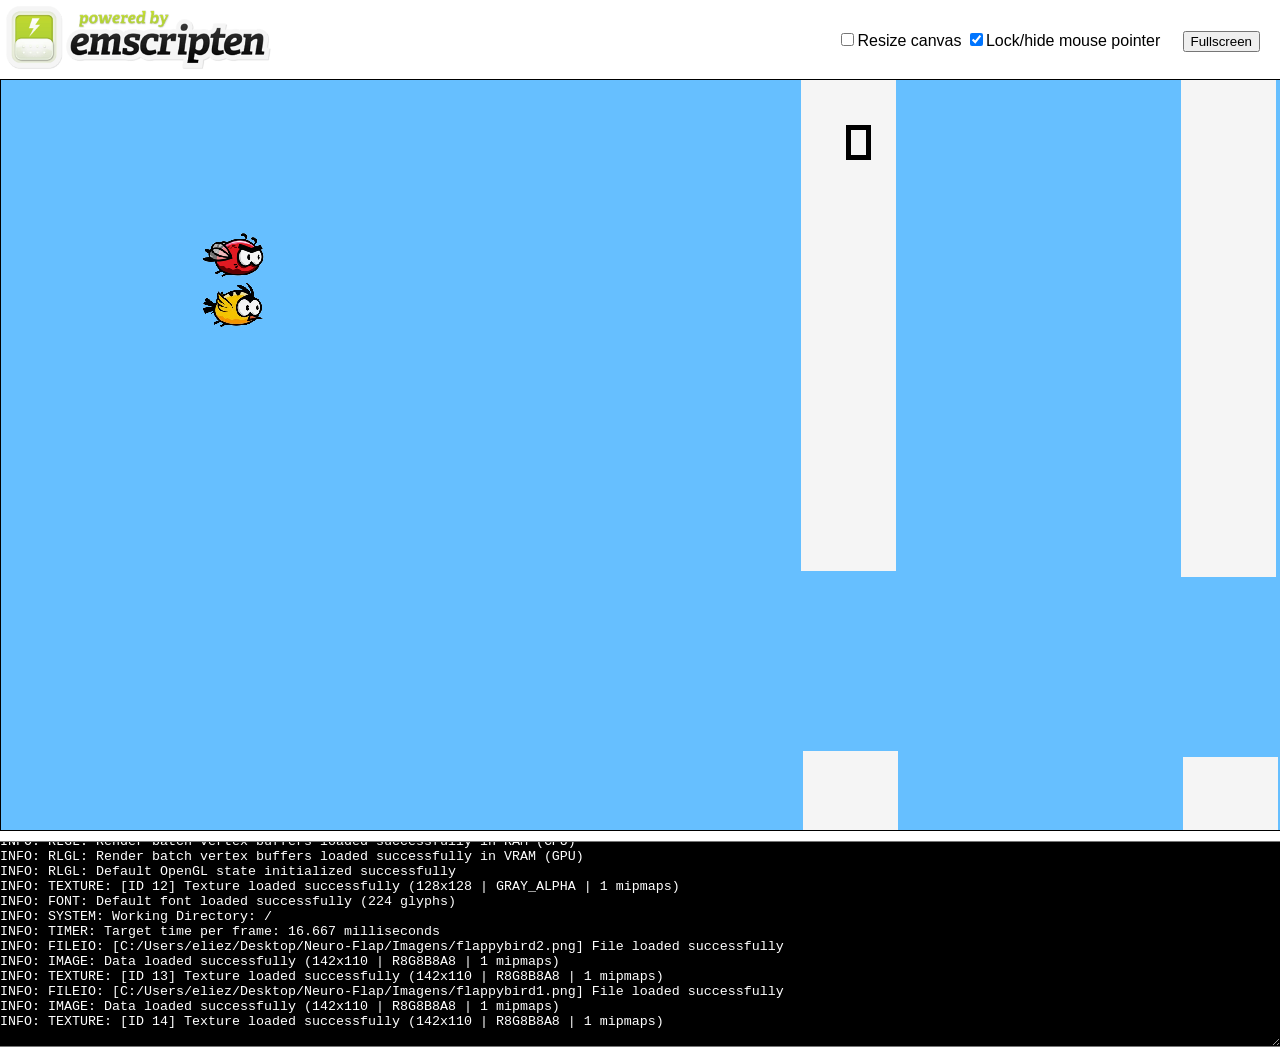
==== Game/WASM/index.html @ 5a8b25eb "main" ====
<!doctype html>
<html lang="en-us">
  <head>
    <meta charset="utf-8">
    <meta http-equiv="Content-Type" content="text/html; charset=utf-8">
    <title>Emscripten-Generated Code</title>
    <style>body {
  font-family: arial;
  margin: 0;
  padding: none;
}

.emscripten { padding-right: 0; margin-left: auto; margin-right: auto; display: block; }
div.emscripten { text-align: center; }
div.emscripten_border { border: 1px solid black; }
/* the canvas *must not* have any border or padding, or mouse coords will be wrong */
canvas.emscripten { border: 0px none; background-color: black; }

#emscripten_logo {
  display: inline-block;
  margin: 0;
  padding: 6px;
  width: 265px;
}

.spinner {
  height: 30px;
  width: 30px;
  margin: 0;
  margin-top: 20px;
  margin-left: 20px;
  display: inline-block;
  vertical-align: top;

  -webkit-animation: rotation .8s linear infinite;
  -moz-animation: rotation .8s linear infinite;
  -o-animation: rotation .8s linear infinite;
  animation: rotation 0.8s linear infinite;

  border-left: 5px solid rgb(235, 235, 235);
  border-right: 5px solid rgb(235, 235, 235);
  border-bottom: 5px solid rgb(235, 235, 235);
  border-top: 5px solid rgb(120, 120, 120);

  border-radius: 100%;
  background-color: rgb(189, 215, 46);
}

@-webkit-keyframes rotation {
  from {-webkit-transform: rotate(0deg);}
  to {-webkit-transform: rotate(360deg);}
}
@-moz-keyframes rotation {
  from {-moz-transform: rotate(0deg);}
  to {-moz-transform: rotate(360deg);}
}
@-o-keyframes rotation {
  from {-o-transform: rotate(0deg);}
  to {-o-transform: rotate(360deg);}
}
@keyframes rotation {
  from {transform: rotate(0deg);}
  to {transform: rotate(360deg);}
}

#status {
  display: inline-block;
  vertical-align: top;
  margin-top: 30px;
  margin-left: 20px;
  font-weight: bold;
  color: rgb(120, 120, 120);
}

#progress {
  height: 20px;
  width: 300px;
}

#controls {
  display: inline-block;
  float: right;
  vertical-align: top;
  margin-top: 30px;
  margin-right: 20px;
}

#output {
  width: 100%;
  height: 200px;
  margin: 0 auto;
  margin-top: 10px;
  border-left: 0px;
  border-right: 0px;
  padding-left: 0px;
  padding-right: 0px;
  display: block;
  background-color: black;
  color: white;
  font-family: 'Lucida Console', Monaco, monospace;
  outline: none;
}
</style>
  </head>
  <body>
    <a href="http://emscripten.org"><img id="emscripten_logo" src="[data-uri]"></a>

    <div class="spinner" id='spinner'></div>
    <div class="emscripten" id="status">Downloading...</div>

    <span id='controls'>
      <span><input type="checkbox" id="resize">Resize canvas</span>
      <span><input type="checkbox" id="pointerLock" checked>Lock/hide mouse pointer &nbsp;&nbsp;&nbsp;</span>
      <span><input type="button" value="Fullscreen" onclick="Module.requestFullscreen(document.getElementById('pointerLock').checked,
                                                                                document.getElementById('resize').checked)">
      </span>
    </span>

    <div class="emscripten">
      <progress value="0" max="100" id="progress" hidden=1></progress>
    </div>

    <div class="emscripten_border">
      <canvas class="emscripten" id="canvas" oncontextmenu="event.preventDefault()" tabindex=-1></canvas>
    </div>
    <textarea id="output" rows="8"></textarea>

    <script type='text/javascript'>
      var statusElement = document.getElementById('status');
      var progressElement = document.getElementById('progress');
      var spinnerElement = document.getElementById('spinner');
      var canvasElement = document.getElementById('canvas');
      var outputElement = document.getElementById('output');
      if (outputElement) outputElement.value = ''; // clear browser cache

      // As a default initial behavior, pop up an alert when webgl context is lost. To make your
      // application robust, you may want to override this behavior before shipping!
      // See http://www.khronos.org/registry/webgl/specs/latest/1.0/#5.15.2
      canvasElement.addEventListener('webglcontextlost', (e) => {
        alert('WebGL context lost. You will need to reload the page.');
        e.preventDefault();
      }, false);

      var setStatus = (text) => {
        if (!setStatus.last) setStatus.last = { time: Date.now(), text: '' };
        if (text === setStatus.last.text) return;
        var m = text.match(/([^(]+)\((\d+(\.\d+)?)\/(\d+)\)/);
        var now = Date.now();
        // if this is a progress update, skip it if too soon
        if (m && now - setStatus.last.time < 30) return;
        setStatus.last.time = now;
        setStatus.last.text = text;
        if (m) {
          text = m[1];
          progressElement.value = parseInt(m[2])*100;
          progressElement.max = parseInt(m[4])*100;
          progressElement.hidden = false;
          spinnerElement.hidden = false;
        } else {
          progressElement.value = null;
          progressElement.max = null;
          progressElement.hidden = true;
          if (!text) spinnerElement.style.display = 'none';
        }
        statusElement.innerHTML = text;
      };

      var Module = {
        print(...args) {
          console.log(...args);
          // These replacements are necessary if you render to raw HTML
          //text = text.replace(/&/g, "&amp;");
          //text = text.replace(/</g, "&lt;");
          //text = text.replace(/>/g, "&gt;");
          //text = text.replace('\n', '<br>', 'g');
          if (outputElement) {
            var text = args.join(' ');
            outputElement.value += text + "\n";
            outputElement.scrollTop = outputElement.scrollHeight; // focus on bottom
          }
        },
        canvas: canvasElement,
        setStatus: setStatus,
        totalDependencies: 0,
        monitorRunDependencies(left) {
          this.totalDependencies = Math.max(this.totalDependencies, left);
          setStatus(left ? 'Preparing... (' + (this.totalDependencies-left) + '/' + this.totalDependencies + ')' : 'All downloads complete.');
        }
      };
      setStatus('Downloading...');
      window.onerror = (event) => {
        // TODO: do not warn on ok events like simulating an infinite loop or exitStatus
        setStatus('Exception thrown, see JavaScript console');
        spinnerElement.style.display = 'none';
        setStatus = (text) => {
          if (text) console.error('[post-exception status] ' + text);
        };
      };
    </script>
    <script async type="text/javascript" src="index.js"></script>
  </body>
</html>
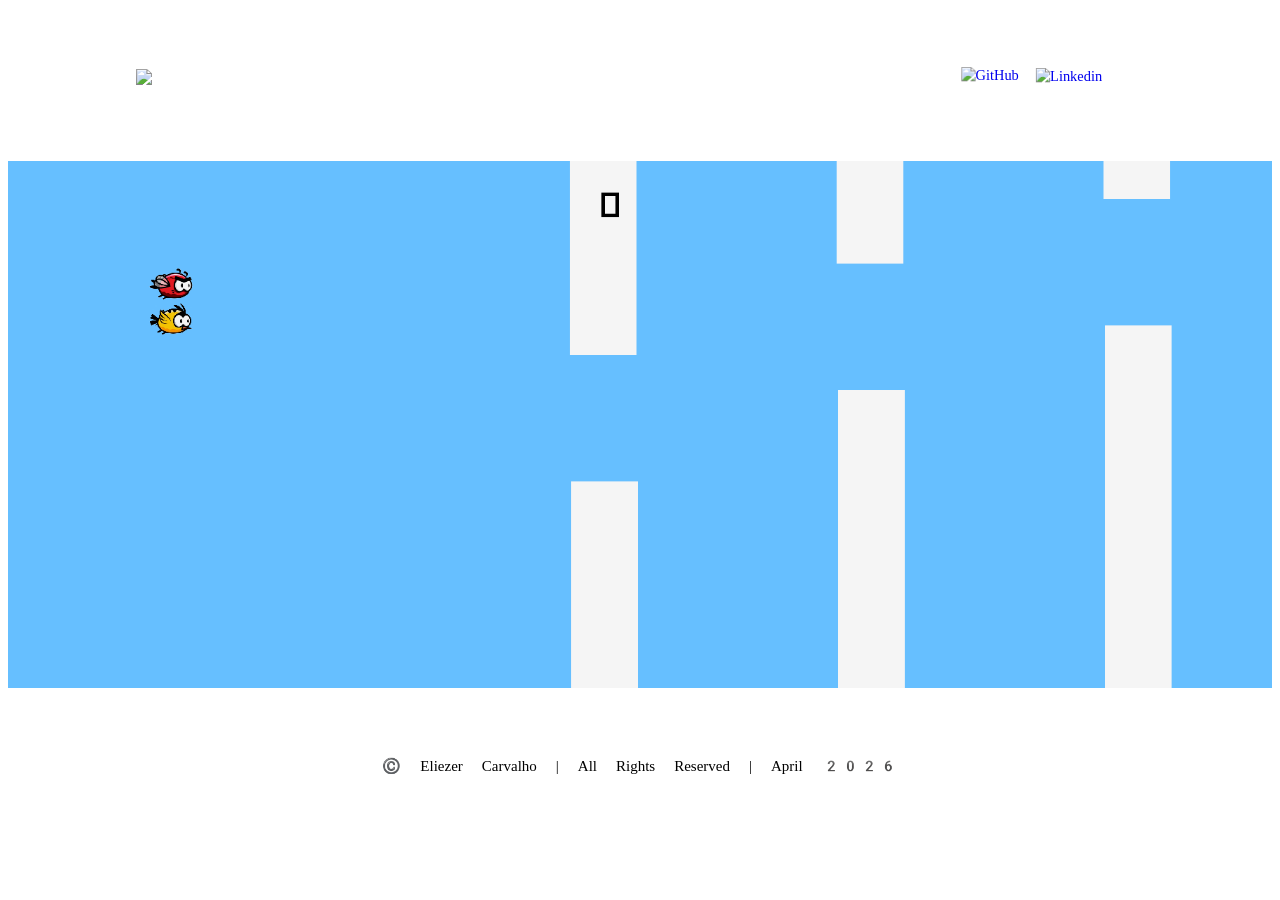
==== commit 0926f96d: "main" ====
--- a/Game/WASM/index.html
+++ b/Game/WASM/index.html
@@ -1,202 +1,80 @@
-<!doctype html>
-<html lang="en-us">
-  <head>
-    <meta charset="utf-8">
-    <meta http-equiv="Content-Type" content="text/html; charset=utf-8">
-    <title>Emscripten-Generated Code</title>
-    <style>body {
-  font-family: arial;
-  margin: 0;
-  padding: none;
-}
+<!DOCTYPE html>
 
-.emscripten { padding-right: 0; margin-left: auto; margin-right: auto; display: block; }
-div.emscripten { text-align: center; }
-div.emscripten_border { border: 1px solid black; }
-/* the canvas *must not* have any border or padding, or mouse coords will be wrong */
-canvas.emscripten { border: 0px none; background-color: black; }
+<html lang = "pt">
 
-#emscripten_logo {
-  display: inline-block;
-  margin: 0;
-  padding: 6px;
-  width: 265px;
-}
+<head>
 
-.spinner {
-  height: 30px;
-  width: 30px;
-  margin: 0;
-  margin-top: 20px;
-  margin-left: 20px;
-  display: inline-block;
-  vertical-align: top;
+  <meta charset = "UTF-8">
+  <meta name = "viewport" content = "width=device-width, initial-scale=1.0">
+  <link rel = "stylesheet" href = "style.css">
+  <link rel = "shortcut icon" href = "Favicon/favicon-32x32.png">
+  
+</head>
 
-  -webkit-animation: rotation .8s linear infinite;
-  -moz-animation: rotation .8s linear infinite;
-  -o-animation: rotation .8s linear infinite;
-  animation: rotation 0.8s linear infinite;
 
-  border-left: 5px solid rgb(235, 235, 235);
-  border-right: 5px solid rgb(235, 235, 235);
-  border-bottom: 5px solid rgb(235, 235, 235);
-  border-top: 5px solid rgb(120, 120, 120);
+<body>
 
-  border-radius: 100%;
-  background-color: rgb(189, 215, 46);
-}
+<div class = layout>
 
-@-webkit-keyframes rotation {
-  from {-webkit-transform: rotate(0deg);}
-  to {-webkit-transform: rotate(360deg);}
-}
-@-moz-keyframes rotation {
-  from {-moz-transform: rotate(0deg);}
-  to {-moz-transform: rotate(360deg);}
-}
-@-o-keyframes rotation {
-  from {-o-transform: rotate(0deg);}
-  to {-o-transform: rotate(360deg);}
-}
-@keyframes rotation {
-  from {transform: rotate(0deg);}
-  to {transform: rotate(360deg);}
-}
+    <img class = "NeuroFlap" src = "NeuroFlap.png">
 
-#status {
-  display: inline-block;
-  vertical-align: top;
-  margin-top: 30px;
-  margin-left: 20px;
-  font-weight: bold;
-  color: rgb(120, 120, 120);
-}
+    <a href = "https://github.com/Eliezer-Carvalho/Neuro-Flap" target = "_blank"> 
+      <img class = "GitLogo" src = "github-seeklogo.png" alt = "GitHub">
+    </a>
 
-#progress {
-  height: 20px;
-  width: 300px;
-}
+    <a href = "https://www.linkedin.com/in/eliezer-carvalho-332803225/" target = "_blank">
+      <img class = "LinkedinLogo" src = "icons8-linkedin-logo-64.png" alt = "Linkedin"> 
+    </a>
 
-#controls {
-  display: inline-block;
-  float: right;
-  vertical-align: top;
-  margin-top: 30px;
-  margin-right: 20px;
-}
+</div>
 
-#output {
-  width: 100%;
-  height: 200px;
-  margin: 0 auto;
-  margin-top: 10px;
-  border-left: 0px;
-  border-right: 0px;
-  padding-left: 0px;
-  padding-right: 0px;
-  display: block;
-  background-color: black;
-  color: white;
-  font-family: 'Lucida Console', Monaco, monospace;
-  outline: none;
-}
-</style>
-  </head>
-  <body>
-    <a href="http://emscripten.org"><img id="emscripten_logo" src="[data-uri]"></a>
+<div class = content>
 
-    <div class="spinner" id='spinner'></div>
-    <div class="emscripten" id="status">Downloading...</div>
+  <canvas id = "canvas"> </canvas>
 
-    <span id='controls'>
-      <span><input type="checkbox" id="resize">Resize canvas</span>
-      <span><input type="checkbox" id="pointerLock" checked>Lock/hide mouse pointer &nbsp;&nbsp;&nbsp;</span>
-      <span><input type="button" value="Fullscreen" onclick="Module.requestFullscreen(document.getElementById('pointerLock').checked,
-                                                                                document.getElementById('resize').checked)">
-      </span>
-    </span>
+  <script>
+    var Module = {
+      canvas: document.getElementById("canvas")
+    };
 
-    <div class="emscripten">
-      <progress value="0" max="100" id="progress" hidden=1></progress>
-    </div>
+    let gameStarted_PC = false;
 
-    <div class="emscripten_border">
-      <canvas class="emscripten" id="canvas" oncontextmenu="event.preventDefault()" tabindex=-1></canvas>
-    </div>
-    <textarea id="output" rows="8"></textarea>
+    document.addEventListener("click", () => {
+      if (gameStarted_PC == false) {
+        Module._GAME_ON();
+        gameStarted_PC = true;
+      } else {
+        Module._JUMP();
+      }
+    });
 
-    <script type='text/javascript'>
-      var statusElement = document.getElementById('status');
-      var progressElement = document.getElementById('progress');
-      var spinnerElement = document.getElementById('spinner');
-      var canvasElement = document.getElementById('canvas');
-      var outputElement = document.getElementById('output');
-      if (outputElement) outputElement.value = ''; // clear browser cache
+    let gameStarted_MOBILE = false;
 
-      // As a default initial behavior, pop up an alert when webgl context is lost. To make your
-      // application robust, you may want to override this behavior before shipping!
-      // See http://www.khronos.org/registry/webgl/specs/latest/1.0/#5.15.2
-      canvasElement.addEventListener('webglcontextlost', (e) => {
-        alert('WebGL context lost. You will need to reload the page.');
-        e.preventDefault();
-      }, false);
+    document.addEventListener("touchstart", (e) => {
+      const canvas = document.querySelector("canvas");
 
-      var setStatus = (text) => {
-        if (!setStatus.last) setStatus.last = { time: Date.now(), text: '' };
-        if (text === setStatus.last.text) return;
-        var m = text.match(/([^(]+)\((\d+(\.\d+)?)\/(\d+)\)/);
-        var now = Date.now();
-        // if this is a progress update, skip it if too soon
-        if (m && now - setStatus.last.time < 30) return;
-        setStatus.last.time = now;
-        setStatus.last.text = text;
-        if (m) {
-          text = m[1];
-          progressElement.value = parseInt(m[2])*100;
-          progressElement.max = parseInt(m[4])*100;
-          progressElement.hidden = false;
-          spinnerElement.hidden = false;
-        } else {
-          progressElement.value = null;
-          progressElement.max = null;
-          progressElement.hidden = true;
-          if (!text) spinnerElement.style.display = 'none';
-        }
-        statusElement.innerHTML = text;
-      };
 
-      var Module = {
-        print(...args) {
-          console.log(...args);
-          // These replacements are necessary if you render to raw HTML
-          //text = text.replace(/&/g, "&amp;");
-          //text = text.replace(/</g, "&lt;");
-          //text = text.replace(/>/g, "&gt;");
-          //text = text.replace('\n', '<br>', 'g');
-          if (outputElement) {
-            var text = args.join(' ');
-            outputElement.value += text + "\n";
-            outputElement.scrollTop = outputElement.scrollHeight; // focus on bottom
-          }
-        },
-        canvas: canvasElement,
-        setStatus: setStatus,
-        totalDependencies: 0,
-        monitorRunDependencies(left) {
-          this.totalDependencies = Math.max(this.totalDependencies, left);
-          setStatus(left ? 'Preparing... (' + (this.totalDependencies-left) + '/' + this.totalDependencies + ')' : 'All downloads complete.');
-        }
-      };
-      setStatus('Downloading...');
-      window.onerror = (event) => {
-        // TODO: do not warn on ok events like simulating an infinite loop or exitStatus
-        setStatus('Exception thrown, see JavaScript console');
-        spinnerElement.style.display = 'none';
-        setStatus = (text) => {
-          if (text) console.error('[post-exception status] ' + text);
-        };
-      };
-    </script>
-    <script async type="text/javascript" src="index.js"></script>
-  </body>
-</html>
+      if (!canvas.contains(e.target)) return;
+
+      if (!gameStarted_MOBILE) {
+        Module._GAME_ON();
+        gameStarted_MOBILE = true;
+      } else {
+        Module._JUMP();
+      }
+    });
+
+
+  </script>
+</div>
+
+<div class = footer> 
+  <p> &copy; Eliezer Carvalho | All Rights Reserved | April 2026 </p>
+
+</div>
+
+<script src = "index.js"> </script>
+</body>
+
+
+</html>
--- a/Game/WASM/style.css
+++ b/Game/WASM/style.css
@@ -0,0 +1,96 @@
+* {
+    overflow:hidden;
+}
+
+.layout {
+    background-color: #ffffff;
+    height: 12vh;
+    width: 100%;
+    border-radius: 50px;
+
+    display: flex;
+    align-items: center;
+    gap: 10px;
+   
+}
+
+.layout a {
+    text-decoration: none;
+}
+
+.NeuroFlap {
+    
+    margin-right: auto; /* Empurra para a esquerda*/
+    height: auto;
+    width: 300px ;
+    margin-left: 10vw;
+    margin-top: 30px;
+}
+
+.GitLogo {
+    scale: 0.9;
+    height: auto;
+    margin-top: 30px; 
+}
+
+.LinkedinLogo {
+    scale: 0.9;
+    height: auto;
+    margin-right: 13vw;
+    margin-top: 32px;
+}
+
+.content {
+    display: flex;
+    justify-content: center;
+    align-items: center;
+}
+
+.content #canvas {
+    max-height: 70vh;
+    max-width: 100%;
+    margin-top: 5vh;
+}
+
+.footer {
+    display: flex;
+    justify-content: center;
+    align-items: center;
+    margin-top: 6vh;
+    font-family: "Apple Color Emoji","Segoe UI Emoji","Segoe UI Symbol","Noto Color Emoji";
+    font-size: 15px;
+    color: rgb(0, 0, 0);
+
+}
+
+@media screen and (max-width: 576px) {
+    
+    .NeuroFlap {
+        width: 225px;
+        margin-left: 2vw;
+    }
+
+    .GitLogo {
+        scale: 0.6;
+        margin-top: 39px;
+        margin-left: 25px;
+    }
+
+    .LinkedinLogo {
+        scale: 0.6;
+        margin-top: 39px;
+        margin-right: 5vw;
+
+    }
+    
+    .content #canvas {
+        height: 30vh;
+        margin-top: 120px;
+        height: 350px;
+    }
+
+    .footer {
+        font-size: 8px;
+        
+    }
+}
